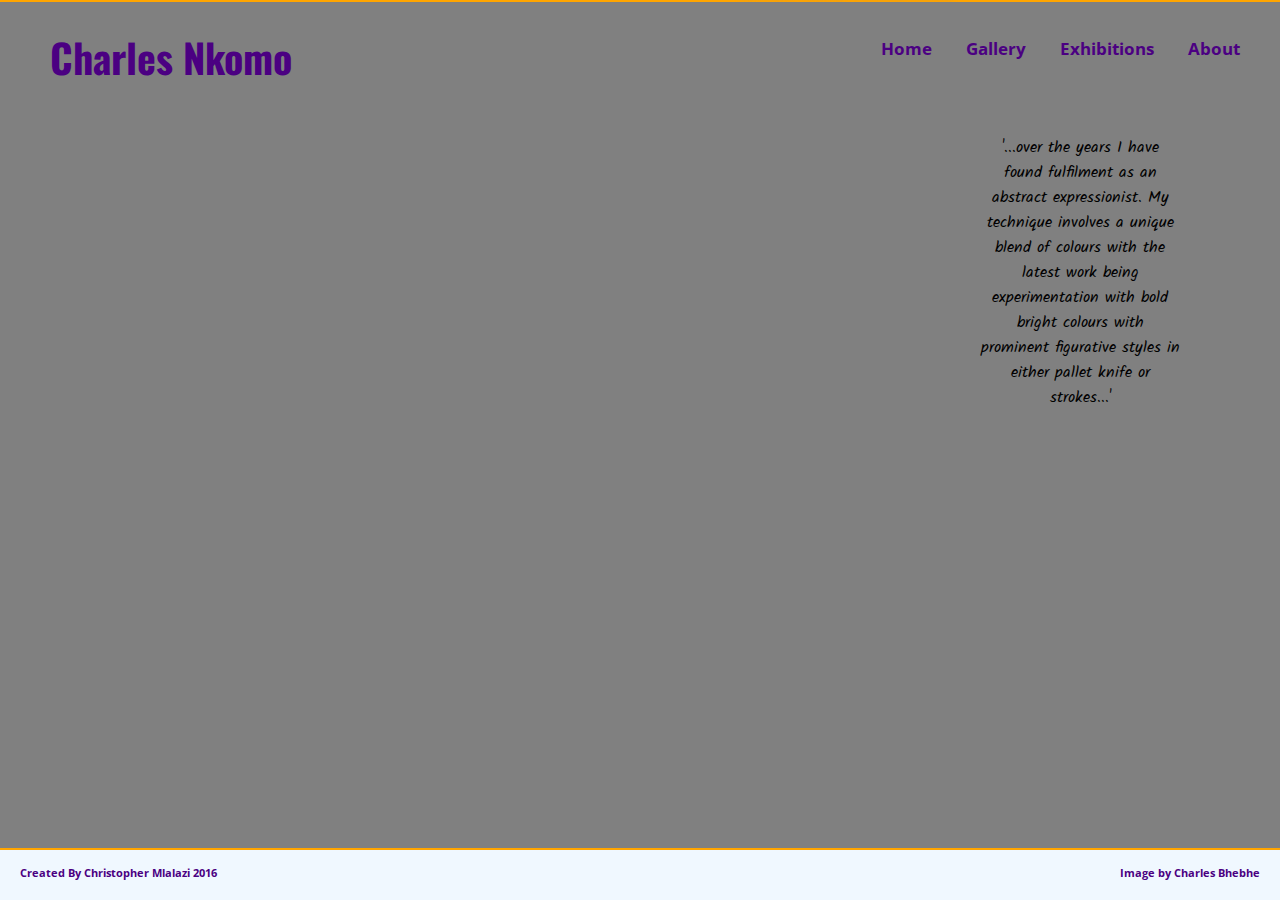
==== index.html @ 203fe362 "Css transitions" ====
<!DOCTYPE html> 
<html lang="en">
<head>
  <meta charset="utf-8">  
  <title>Charles Nkomo | Visual Artist</title>
  <link rel="stylesheet" href="http://cdnjs.cloudflare.com/ajax/libs/font-awesome/4.4.0/css/font-awesome.min.css">
  <link href='https://fonts.googleapis.com/css?family=Kalam&subset=latin,latin-ext' rel='stylesheet' type='text/css'>
  <link href='https://fonts.googleapis.com/css?family=Oswald:400,700' rel='stylesheet' type='text/css'>
	<link href='https://fonts.googleapis.com/css?family=Changa+One|Open+Sans:400italic,700italic,400,700,800' rel='stylesheet' type='text/css'>
        <link rel="stylesheet" href="animate.min.css">
      <link rel="stylesheet" href="css/normalize.css">
	    <link rel="stylesheet" href="css/main.css" media="screen" type="text/css">
       <meta name="viewport" content="width=device-width, initial-scale=1.0">
</head>

<body>

  <div id="wrapper"> 
   
   <section class="container clearfix">


  <header> 
      <nav>
        <a href="#" class="hamburger">
            <div class="line"></div>
            <div class="line"></div>
            <div class="line"></div>
         </a>
         <ul class="clearfix menu">    
            <li><a href="index.html" class="selected button">Home</a></li>
            <li><a href="gallery.html" class="button">Gallery</a></li> 
            <li><a href="exhibitions.html" class="button">Exhibitions</a></li>
            <li><a href="about.html" class="button">About</a></li>
            
        </ul>   
     </nav>
 </header>

            <h2 id="brand">Charles Nkomo</h2>
              <p id="brand2">Charles Nkomo</p>

  <div class="clearfix quotation">
          
          <p class="quote animated fadeInRightBig">'...over the years I have found fulfilment as an abstract expressionist. My technique involves a unique blend of colours with the latest work being experimentation with bold bright colours with prominent figurative styles in either pallet knife or strokes...'</p>
  </div>

  </section>
 
</div> 

<div>
 <footer class="futer">      
           <p class="left">Created By <a href="https://www.facebook.com/cmlalazi">Christopher Mlalazi</a> 2016</p>
           <p class="right">Image by <a href="https://www.facebook.com/charles.bhebe?fref=ts">Charles Bhebhe</a></p>
</footer>

</div>

          <script src="http://code.jquery.com/jquery-1.11.0.min.js" type="text/javascript" charset="utf-8"></script>
          <script src="js/apps.js" type="text/javascript" charset="utf-8"></script>
          <script src="js/main.js"></script>
 

</body>

</html>
---- css/main.css ----
/*****************
BODY
*****************/
*, *:before, *:after {
  margin: 0;
  padding: 0;
  box-sizing: border-box;
}

body {
    margin: 0 auto;
    padding: 0;
    font-family: "Open Sans", sans-serif; 
    background-color: gray;;
    width: 100%;
    max-width: 1400px;
    height: auto;    
}

.clearfix::after {
    content: "";
    display: table;
    clear: both;
} 


/*************************
ANIMATE.CSS
 
 *************************/


.quote{
  -webkit-animation-duration: 1s;
  -webkit-animation-delay: 1s;
  -webkit-animation-iteration-count: 1;
}

.quote {
  -moz-animation-duration: 1s;
  -moz-animation-delay: 1s;
  -moz-animation-iteration-count: 1;
}

.interactive{
  -webkit-animation-duration: 1s;
  -webkit-animation-delay: 1s;
  -webkit-animation-iteration-count: 1;
  
}

.interactive {
  -moz-animation-duration: 1s;
  -moz-animation-delay: 1s;
  -moz-animation-iteration-count: 1;

}

.capital{
  -webkit-animation-duration: 2s;
  -webkit-animation-delay: 1s;
  -webkit-animation-iteration-count: 1;
  
}

.capital {
  -moz-animation-duration: 2s;
  -moz-animation-delay: 1s;
  -moz-animation-iteration-count: 1;

}


/*************************
 HOME-NAVIGATOION
 
 *************************/

.menu {
  float: right;
  margin-right: 40px;
  font-weight: bold;
  margin-top: 80px;
  padding: 0;


} 

.nav{
 border: 0 auto;

}



}

.menu li {
  margin-top: 25px;
   display: block;
   padding:0;

  
}

.menu  a {
  text-decoration: none;
  margin-top: 30;
 
}

  a {
     color: white;
} 


  menu a:hover {
    color: brown;
  }

  a:hover {
     color: orange;
}

/****************************
Hamburger Menu
******************************/

.ham {
  margin-top: 2px;
}

.clearfix:after {
  content: "";
  display: table;
  clear: both;
}

html, body {
  height: 100%;
}



ul {
  list-style: none;
  max-width: 800px;
  margin: 0 auto;
 
}

nav {
 
  background-color: #f5f5f5;
}

ul a {
  display: block;
  padding: 10px;
  padding-right: 0 !important; /* important overrides media queries */
  font-size: 1em;
  font-weight: bold;
  text-align: center;
/*  color: #aaa;*/
  cursor: pointer;
  text-decoration: none;
}


nav li:last-child {
  border-right: none;
}




/****************************
End ofHamburger Menu
******************************/

 
/********************
Home
**********************/

.quotation {
    font-family: 'kalam', sans-serif; /*Exceprt*/
    color: #000;
  }


#wrapper {
    width: 100%;
    margin: 0 auto;
    padding: 0; 

}

.container {  
    background-image: url("../img/NewCharlie2.jpg");
    background-repeat:  no-repeat;   
    height: calc(100vh - 50px);
    background-position: center;
    background-size: cover;
    margin: 0 auto;
    border-bottom: 2px solid orange;
    border-top: 2px solid orange;
    margin-top: 0;             
}

#brand{
    margin-top: 45px;
    font-weight: bold;
    color: #4b0082;
    font-size: 2em;
    font-family: 'Changa One', sans-serif; 
    font-weight: normal;
    text-shadow: 5px 8px 8px grey;
    float: right;
    position: relative;
    left: 100px;
    bottom: 88px;
  
}


/*************************
 HOME-FOOTER
**************************/

.futer a {
text-decoration: none;
color: #4b0082;
font-weight: bold;

}

.futer {
  background: #f0f8ff;
  height: 50px;
}

.futer p {
  padding-top: 15px;
  font-size: .7em;
  display: inline-block;
  font-weight: bold;
  color: #4b0082;

}

.left {
  float: left;
  margin-left: 20px;
}

.right {
  float: right;
  margin-right: 20px;
}

h2 {

  color: #000000;
}

.futer {
   flex: 1;
}





/*********************************
ABOUT PAGE - TO USE BOX SHADOW FILTER EFFECT ON MAIN IMAGE

**********************************/
#aboutsection {
      
   background-image: url("../img/aboutbackground.png");
   
     
}



.artgallery img {
  width: 50%;
  display: block;
  margin: auto;
  border-radius: 30px;
   margin-top: 50px;
}

.artgallery {
  height: 100%;
  margin-top: 81px;
  padding: 20px;
  margin-bottom: 0;
  overflow: hidden;

}

}
.span {
  background-color: black;
}

.span p {

 text-align: center;
  background-color: black;

}

/***********************
MULTI COLUMN
************************/


.bio:first-line {
  font-weight: bold; 
  font-size: 1em;
} 

.bio::first-letter {
  float:left;
  font-size: 1.5em;
  color: orange;
  padding:5px 10px;
  background: #384047;
  margin: 5px 10px 0 0;
  border-radius:5px;
  line-height: 1;
  
}




.bio {
  
  margin-top: 0;
  height: auto;
 
  margin: 10px;
  border-radius: 5%;

}

.bio p {

 /* -webkit-column-count: 2;*/
  margin-left: 50px;
  margin-right: 20px;
  font: 1em Tangerine;
 /* -webkit-column-rule: 1px dotted;
  -webkit-column-width: 250px;*/
}

.bio p {
 /* -moz-column-count: 2;*/
  margin-left: 50px;
  margin-right: 20px;
  font: 1em Tangerine;
 /* -moz-column-rule: 1px dotted;
  -moz-column-width: 250px;*/
}

/***************************************
GALLERY
****************************************/

.background {
  border-bottom: 20px solid #4b0082;
  height: auto;
  
  }

.clearfix::after {
    content: "";
    display: table;
    clear: both;
}

.background {
  background-color: #add8e6;
}


.galleryTitle{
  color: #4b0082;
  text-align: center;
  position: relative;
  bottom: 45px;
/*  margin-top: -10px;*/
  overflow: hidden;
}


.interactive {
  color: #4b0082;
  font-size: .8em;
  text-align: center;
  margin-top: -40px;
  margin-bottom: 10px;
  font-weight: bold;

}

.inter{
  color: black;
  font-size: .8em;
  text-align: center;
  margin-bottom: -30px;
}


.field{
  position: fixed;
  top: 0;
  z-index: 1;
  width:100%;
/*  height: px;*/
}

.nav3 {
  background-color: #f0f8ff;
  height: 80px;
  
}



.nature {
  margin-left: 40px;
  color: #696969;
  font-family: 'kalam', sans-serif; 
}

.gallery {
  max-width: 100%;
  margin-top: 140px;
}


img:hover {
transform:skewY(1.5deg);

}

.lightbox  {
  list-style: none;
  max-width: 980px;
  padding: 10px;
  margin: 10px auto;

  
}

 .lightbox img {
    transition: transform .5s;
    width: 70%;
    height: 70%;
    border: 3px solid white;
    transition-property: box-shadow;
    transition-duration:  .4s;
    margin-bottom: 20px;
    margin: 20px;

    

 }

 .lightbox li {
    margin-top: 50px;
   /* width: 70%;
    height: 70%;*/
      border-radius: 10px;
    background-color: rgba(0,0,0,0.1);     
}
  

img:hover {
  
  box-shadow: 0 0 15px rgba(0,0, 0, .7);
 

}



/**********************************
SOCIAL MEDIA ICONS
***********************************/

.social {
  padding: 0;
}

a.social {
    display: inline-block;
    text-indent: -9999px;
    width: 20px;
    height: 20px;
    background-repeat: no-repeat;
    opacity: .8;
    transition: all .5s;
    text-decoration: none;
    padding: 11px;

  }

ul {
  list-style: none;

}

.social li {
  display: inline-block;
  position: relative;
  bottom: 35px;
  padding: 10px;

}


.social li:hover {
  transform: rotate(-40deg);

}

a.twitter {
  background-image: url(../imgs/twitter.svg);
}
a.linkedin {
  background-image: url(../imgs/linkedin.svg);
}
a.github {
  background-image: url(../imgs/github.svg);
}
a.social:hover {
  opacity: .5;
}





/********************
FOOTER
********************/





/***********************
Overlay
************************/

#overlay {
    position: fixed;
    top: 0;
    left: 0;
    margin: auto;
    width: 100%;
    height: 100vh;
    text-align: center;
    background: rgba(0,0,0,0.80);
    display: none;
    z-index: 2;
  
}


#overlay img {
  max-height: 50vh;
  max-width: 80%;
  border: 2px solid  white;
  margin-top: 20%;
}

#overlay p {
color: white;
width: 300px;
margin: 0 auto;
padding-top: 5px;

}


#overlay #btnClose{
  position: absolute;
  top: 4%;
  right: 15%;
  font-size: 1em;
   background-color: rgba(0,0,0,0.0);
  color: white;
  border: none;
  font-weight: bold;
}

#overlay #btnPrev {

  position: absolute;
   float: left;
   top: 25%;
  left: 3%;
  font-size: 1.5em;
  background-color: rgba(0,0,0,0.0);
  color: white;
  border: none;
  font-weight: bold;

}

#overlay #btnNext {

  position: absolute;
   float: right;
   top: 25%;
  right: 3%;
  font-size: 1.5em;
  background-color: rgba(0,0,0,0.0);
  color: white;
  border: none;
  font-weight: bold;

}



/***************************
Add Overlay buttons Hover
****************************/

#overlay #btnClose:hover{
  color: white;
}

#overlay #btnNext:hover{
  color: white;
}

#overlay #btnPrev:hover{
  color: white;
}

/****************************
Remove Overlay Buttons Outline
*****************************/

#overlay #btnNext:focus {
  outline:none;
}

#overlay #btnPrev:focus {
  outline:none;
}

#overlay #btnClose:focus {
  outline:none;
}


/*******************

MEDIA QUIRIES
******************/

@media screen and (max-width: 400px) {

  .futer .right {
    display: none;  
  }
 #brand {
  font-size: 1.5em;
 } 
 
}

@media only screen and (max-width: 600px){
  .quotation {
    display: none;
  }


}

@media screen and (min-width: 601px) {



  .quotation {
    font-size: .7em;
    float: right;
    width: 200px;
    margin-right: 20px;
    text-align: center;
    position: relative;
    bottom: 40px;
    clear: both;
   
  }


/*********************
Gallery
**********************/

.lightbox li {
    display: inline-block;
 
    margin-top: 20px;
    margin-bottom: 20px;
    margin-left: 6%;
    width: 40%;
    height: 50%;
    background-color: rgba(0,0,0,0.06);
     border-radius: 10px;
    
}

.lightbox img {
   width: 85%;
   height: 200px;

}


.nature {
  margin-top: 10px;
  margin-left: 40px;
  color: #696969;
  font-family: 'kalam', sans-serif; 
}

.inter {
  margin-bottom: 5px;
}



}






@media only screen and (max-width: 764px) {

 
  .hamburger {
    padding: 15px;
    display: block;
  }
   
  #brand2 {
    display: none;
    font-family: 'Oswald', sans-serif;


  }


  .line {
    border-bottom: 4px solid #4b0082;
    width: 35px;
    margin-bottom: 6px;
  }
  
  .line:last-child {
    margin-bottom: 0;
  }

  nav li {
    width: 100%;
  }
  
  .menu {
    height: 0;
    overflow: hidden;
    transition: height 0.3s linear;
  }

  .navigator {
    position: relative;
    bottom: 120px;
  }
 
  .slide-down {
    height: 185px;
    background-color: rgba(0,0,0,0.4);
  }

}



@media screen and (min-width: 765px) {
   


  #brand2 {
    float: left;
    padding: 0;
    margin-top: -50px;
    margin-left: 50px;
    font-size: 2.5em;
    font-weight: bold;
    color: #4b0082;
    font-family: 'Oswald';
    text-shadow: 5px 8px 8px grey;

  }

   .quotation {
    float: right;
    margin-top: 50px;
    margin-right: 30px;
    width: 200px;
    text-align: center;
    font-size: 1em;

    
  }
 
 .menu {
   position: relative;
   bottom: 40px;
 }

 .menu li{
   display: inline-block;
   margin-right: 10px;
   padding-right: 10px;
   padding-top: 0;
   transition: transform .5s;
   font-size: .8em;
   position: relative;
   bottom: 15px;
   left: 20px;
    
 }

 .menu li:hover {
    transform: scale(1.2);

 }

 .menu a {
  color: #4b0082;
  font-size: 1.3em
 }

 /*******************
 
 Gallery

 ********************/

.navigator li {

  font-size: .8em;
  margin-right: 15px;
  padding-right: 2px;
  
}

.galleryTitle{
  float: left;
  margin-left: 50px;
  margin-top: 55px;
  color: #4b0082;
  font-size: 2.5em;

}

.nav2 {
  height: 80px;
  background-color: white;
}

.field {
  background-color: red;
  height: 80px;
}

.lightbox li {
    display: inline-block;
    margin-top: 20px;
    margin-bottom: 20px;
    margin-left: 37px;
    width: 28%;
    height: 50%;
    background-color: rgba(0,0,0,0.1);     
}

.lightbox li:nth-child(3) {

  padding-top: 1.2%;

}

/***************************

About
****************************/

.about {
  z-index: 0;
}

.artgallery {
  float: left;
  width: 50%;



}

.artgallery img {
   
   width: 100%;
   margin-top: 150px;


}

.artgallery a {
  text-decoration: none;
}

.artgallery p {
  text-align: center;
   margin-top: 20px;
}

.artgallery p:hover {
  color: orange;
}



.para {
  margin-top: 100px;
 
}



.bio {
  float: right;
  width: 45%;
  margin-top: 80px;
 

}


.two{
  margin-bottom: 50px;

}


}

@media screen and (min-width: 867px) {
  #brand2 {
   
    margin-top: 25px;

  }

    .quotation {
    float: right;
    margin-top: 50px;
    margin-right: 100px;
    width: 200px;
    text-align: center;
    font-size: 1em;
}
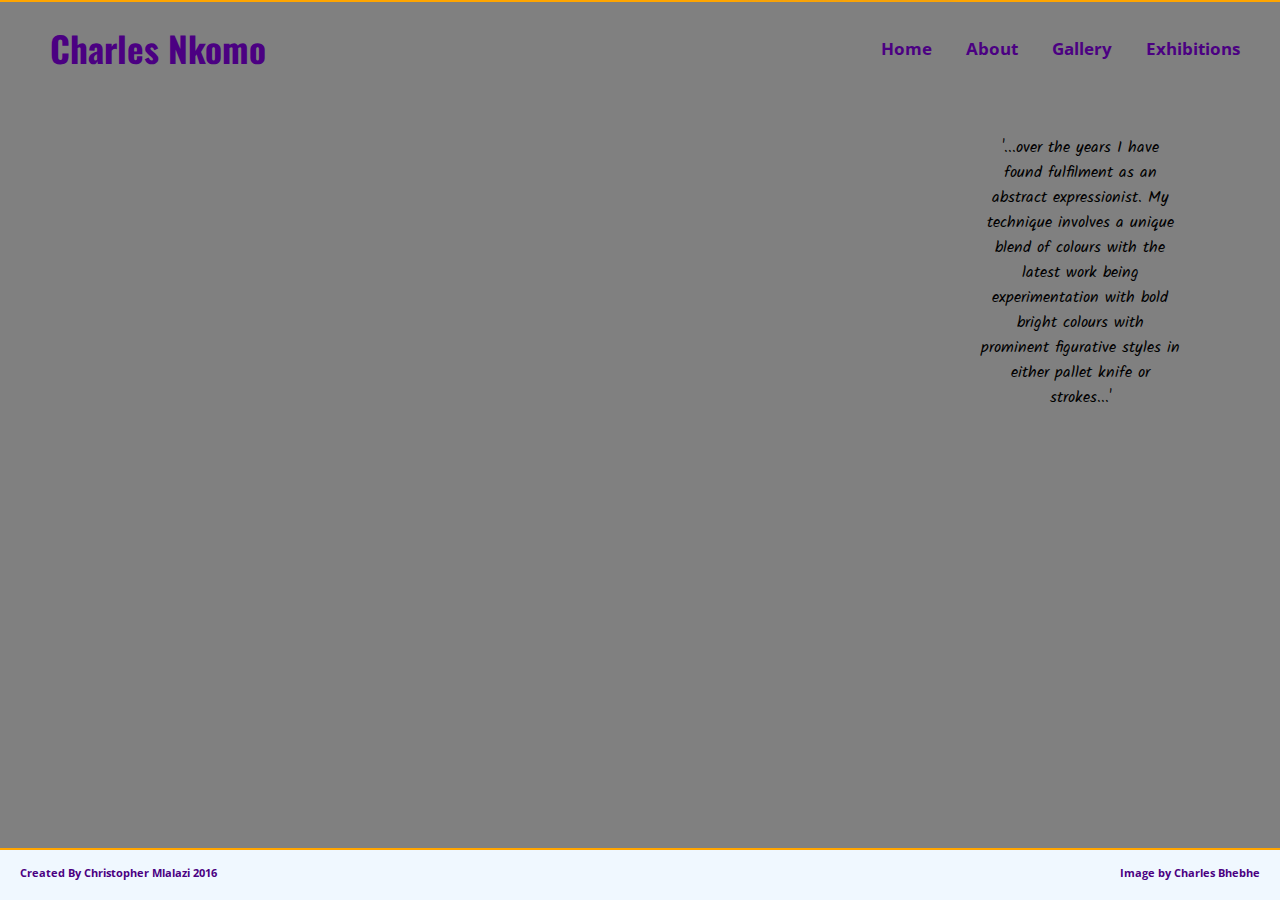
==== commit 436d309e: "Exhibitions page" ====
--- a/index.html
+++ b/index.html
@@ -30,9 +30,10 @@
          </a>
          <ul class="clearfix menu">    
             <li><a href="index.html" class="selected button">Home</a></li>
+            <li><a href="about.html" class="button">About</a></li>
             <li><a href="gallery.html" class="button">Gallery</a></li> 
             <li><a href="exhibitions.html" class="button">Exhibitions</a></li>
-            <li><a href="about.html" class="button">About</a></li>
+            
             
         </ul>   
      </nav>
--- a/css/main.css
+++ b/css/main.css
@@ -224,6 +224,20 @@
 }
 
 
+ #brand2 {
+    float: left;
+    padding: 0;
+    margin-top: -60px;
+    margin-left: 50px;
+    font-size: 2.2em;
+    font-weight: bold;
+    color: #4b0082;
+    font-family: 'Oswald';
+    text-shadow: 5px 8px 8px grey;
+
+  }
+
+
 /*************************
  HOME-FOOTER
 **************************/
@@ -276,21 +290,25 @@
 ABOUT PAGE - TO USE BOX SHADOW FILTER EFFECT ON MAIN IMAGE
 
 **********************************/
-#aboutsection {
-      
-   background-image: url("../img/aboutbackground.png");
-   
-     
-}
-
-
+#aboutsection {      
+  background-image: url("../img/aboutbackground.png");    
+}
+
+.happy {
+  color: brown;
+  width: 50%;
+  text-align: center;
+  margin: auto;
+  font-size: 1em;
+  font-family: 'kalam', sans-serif; 
+}
 
 .artgallery img {
-  width: 50%;
+  width: 100%;
   display: block;
   margin: auto;
   border-radius: 30px;
-   margin-top: 50px;
+  margin-top: 20px;
 }
 
 .artgallery {
@@ -302,17 +320,39 @@
 
 }
 
-}
-.span {
-  background-color: black;
-}
-
-.span p {
-
- text-align: center;
-  background-color: black;
-
-}
+.galleryname a {
+  color: #000;
+  text-decoration: none;
+  font-weight: bold;
+}
+
+.galleryname a:hover {
+  color: brown;
+}
+
+.galleryname {
+  text-align: center;
+  margin-top: 10px;
+  color: black;
+}
+
+.bio {
+  border: 1px solid white;
+  margin: 0 auto;
+  padding-bottom: 20px;
+}
+
+.para {
+  padding: 20px;
+}
+
+.bio .contacts {
+  font-weight: bold;
+  margin-top: 10px;
+  margin-bottom: 10px;
+  font-size: 1.2em;
+}
+
 
 /***********************
 MULTI COLUMN
@@ -549,12 +589,16 @@
 
 
 /********************
-FOOTER
+EXHIBITIONS
 ********************/
-
-
-
-
+.img2 {
+  width: 80%;
+   height: 10%;
+}
+
+.bio2 {
+  font-size: .9em;
+}
 
 /***********************
 Overlay
@@ -726,8 +770,8 @@
 .lightbox img {
    width: 85%;
    height: 200px;
-
-}
+}
+
 
 
 .nature {
@@ -747,9 +791,6 @@
 
 
 
-
-
-
 @media only screen and (max-width: 764px) {
 
  
@@ -765,6 +806,10 @@
 
   }
 
+  .quotation {
+    display: none;
+  }
+
 
   .line {
     border-bottom: 4px solid #4b0082;
@@ -801,22 +846,9 @@
 
 
 @media screen and (min-width: 765px) {
+
+
    
-
-
-  #brand2 {
-    float: left;
-    padding: 0;
-    margin-top: -50px;
-    margin-left: 50px;
-    font-size: 2.5em;
-    font-weight: bold;
-    color: #4b0082;
-    font-family: 'Oswald';
-    text-shadow: 5px 8px 8px grey;
-
-  }
-
    .quotation {
     float: right;
     margin-top: 50px;
@@ -873,9 +905,9 @@
 .galleryTitle{
   float: left;
   margin-left: 50px;
-  margin-top: 55px;
+  margin-top: 65px;
   color: #4b0082;
-  font-size: 2.5em;
+  font-size: 2em;
 
 }
 
@@ -905,6 +937,11 @@
 
 }
 
+
+
+
+
+
 /***************************
 
 About
@@ -917,64 +954,62 @@
 .artgallery {
   float: left;
   width: 50%;
-
-
-
-}
+}
+
+.happy {
+  margin-top: 50px;
+}
+
 
 .artgallery img {
    
    width: 100%;
-   margin-top: 150px;
-
-
-}
-
-.artgallery a {
-  text-decoration: none;
-}
-
-.artgallery p {
-  text-align: center;
-   margin-top: 20px;
-}
-
-.artgallery p:hover {
-  color: orange;
-}
-
-
-
-.para {
-  margin-top: 100px;
- 
-}
-
+   margin-top: 50px;
+
+
+}
 
 
 .bio {
   float: right;
   width: 45%;
-  margin-top: 80px;
- 
-
-}
-
-
-.two{
-  margin-bottom: 50px;
-
-}
-
-
-}
+  margin-top: 150px;
+  margin-right: 20px;
+
+}
+
+/***************************
+
+EXHIBITIONS
+****************************/
+
+
+.red{  
+  /*  background-image: url("../img/NewCharlie2.jpg");
+    background-repeat:  no-repeat;   
+    height: 40%;
+    background-size: cover; */
+    float: right;
+    width: 40%; 
+    background-color: red;            
+}
+
+.green{
+
+ width: 40%;
+ float: left;
+ background-color: green;  
+
+}
+
+
+}
+
+
 
 @media screen and (min-width: 867px) {
-  #brand2 {
-   
-    margin-top: 25px;
-
-  }
+ 
+
 
     .quotation {
     float: right;
@@ -985,23 +1020,85 @@
     font-size: 1em;
 }
 
-
-
-
-
-
-
-
-
-
-
-
-
-
-
-
-
-
-
-
-
+.red{  
+  /*  background-image: url("../img/NewCharlie2.jpg");
+    background-repeat:  no-repeat;   
+    height: 40%;
+    background-size: cover; */
+    float: right;
+    width: 40%; 
+    background-color: red;            
+}
+
+.green{
+
+ width: 40%;
+ float: left;
+ background-color: green;  
+
+}
+
+
+
+}
+
+
+
+
+@media screen and (min-width: 902px) {
+
+
+  #brand2 {
+   margin-top: 20px;
+  }
+.red{  
+  /*  background-image: url("../img/NewCharlie2.jpg");
+    background-repeat:  no-repeat;   
+    height: 40%;
+    background-size: cover; */
+    float: right;
+    width: 40%; 
+    background-color: red;            
+}
+
+.green{
+
+ width: 40%;
+ float: left;
+ background-color: green;  
+
+}
+
+}
+
+
+@media screen and (min-width: 1178px) {
+
+.red{  
+  /*  background-image: url("../img/NewCharlie2.jpg");
+    background-repeat:  no-repeat;   
+    height: 40%;
+    background-size: cover; */
+    float: right;
+    width: 40%; 
+    background-color: red;            
+}
+
+.green{
+
+ width: 40%;
+ float: left;
+ background-color: green;  
+
+}
+
+}
+
+
+
+
+
+
+
+
+
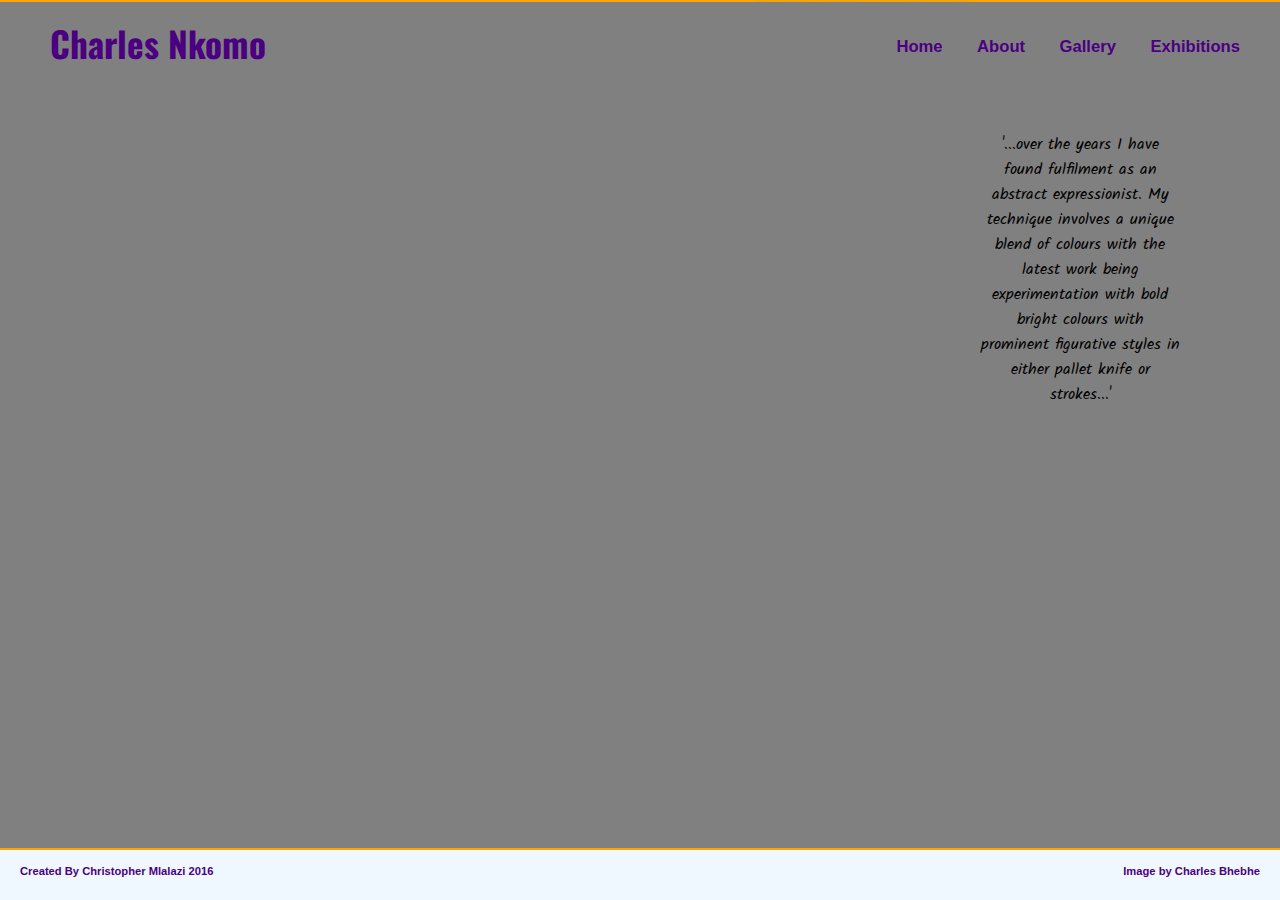
==== commit 5ae6e274: "Html and CSS Validating" ====
--- a/index.html
+++ b/index.html
@@ -7,7 +7,7 @@
   <link rel="stylesheet" href="http://cdnjs.cloudflare.com/ajax/libs/font-awesome/4.4.0/css/font-awesome.min.css">
   <link href='https://fonts.googleapis.com/css?family=Kalam&subset=latin,latin-ext' rel='stylesheet' type='text/css'>
   <link href='https://fonts.googleapis.com/css?family=Oswald:400,700' rel='stylesheet' type='text/css'>
-	<link href='https://fonts.googleapis.com/css?family=Changa+One|Open+Sans:400italic,700italic,400,700,800' rel='stylesheet' type='text/css'>
+	<link href='https://fonts.googleapis.com/css?family=Changa+One:400,400italic' rel='stylesheet' type='text/css'>
         <link rel="stylesheet" href="animate.min.css">
       <link rel="stylesheet" href="css/normalize.css">
 	    <link rel="stylesheet" href="css/main.css" media="screen" type="text/css">
@@ -18,7 +18,7 @@
 
   <div id="wrapper"> 
    
-   <section class="container clearfix">
+   <div class="container clearfix">
 
 
   <header> 
@@ -47,7 +47,7 @@
           <p class="quote animated fadeInRightBig">'...over the years I have found fulfilment as an abstract expressionist. My technique involves a unique blend of colours with the latest work being experimentation with bold bright colours with prominent figurative styles in either pallet knife or strokes...'</p>
   </div>
 
-  </section>
+  </div>
  
 </div> 
 
--- a/css/main.css
+++ b/css/main.css
@@ -86,26 +86,24 @@
 
 } 
 
+
 .nav{
- border: 0 auto;
-
-}
-
-
-
-}
+ margin: 0 auto;
+ background-color: red;
+
+}
+
 
 .menu li {
-  margin-top: 25px;
+  margin-top: 0;
    display: block;
    padding:0;
-
   
 }
 
 .menu  a {
   text-decoration: none;
-  margin-top: 30;
+ 
  
 }
 
@@ -114,21 +112,14 @@
 } 
 
 
-  menu a:hover {
+  .menu a:hover {
     color: brown;
   }
-
-  a:hover {
-     color: orange;
-}
+  
 
 /****************************
 Hamburger Menu
 ******************************/
-
-.ham {
-  margin-top: 2px;
-}
 
 .clearfix:after {
   content: "";
@@ -152,6 +143,7 @@
 nav {
  
   background-color: #f5f5f5;
+  margin-left: -10px;
 }
 
 ul a {
@@ -161,7 +153,6 @@
   font-size: 1em;
   font-weight: bold;
   text-align: center;
-/*  color: #aaa;*/
   cursor: pointer;
   text-decoration: none;
 }
@@ -227,7 +218,7 @@
  #brand2 {
     float: left;
     padding: 0;
-    margin-top: -60px;
+    margin-top: -65px;
     margin-left: 50px;
     font-size: 2.2em;
     font-weight: bold;
@@ -291,14 +282,15 @@
 
 **********************************/
 #aboutsection {      
-  background-image: url("../img/aboutbackground.png");    
+  background-image: url("../img/aboutbackground.png");
+
 }
 
 .happy {
   color: brown;
   width: 50%;
   text-align: center;
-  margin: auto;
+  margin: -10px auto;
   font-size: 1em;
   font-family: 'kalam', sans-serif; 
 }
@@ -313,8 +305,8 @@
 
 .artgallery {
   height: 100%;
-  margin-top: 81px;
-  padding: 20px;
+  margin-top: 70px;
+  padding: 5px;
   margin-bottom: 0;
   overflow: hidden;
 
@@ -336,28 +328,20 @@
   color: black;
 }
 
-.bio {
-  border: 1px solid white;
-  margin: 0 auto;
-  padding-bottom: 20px;
-}
-
-.para {
-  padding: 20px;
-}
-
-.bio .contacts {
+
+
+.bio p {
+  padding: 10px;
+
+}
+
+
+.contact {
   font-weight: bold;
-  margin-top: 10px;
-  margin-bottom: 10px;
-  font-size: 1.2em;
-}
-
-
-/***********************
-MULTI COLUMN
-************************/
-
+  margin-left: 5px;
+ position: relative;
+ bottom: 10px;
+}
 
 .bio:first-line {
   font-weight: bold; 
@@ -366,9 +350,9 @@
 
 .bio::first-letter {
   float:left;
-  font-size: 1.5em;
+  font-size: 1.1em;
   color: orange;
-  padding:5px 10px;
+  padding: 5px 8px;
   background: #384047;
   margin: 5px 10px 0 0;
   border-radius:5px;
@@ -376,38 +360,230 @@
   
 }
 
-
-
-
-.bio {
-  
-  margin-top: 0;
+.bio { 
   height: auto;
- 
   margin: 10px;
   border-radius: 5%;
+  border: 1px solid white;
+  padding-bottom: 20px;
+  font-size: 1em;
 
 }
 
 .bio p {
-
- /* -webkit-column-count: 2;*/
   margin-left: 50px;
   margin-right: 20px;
   font: 1em Tangerine;
- /* -webkit-column-rule: 1px dotted;
-  -webkit-column-width: 250px;*/
 }
 
 .bio p {
- /* -moz-column-count: 2;*/
   margin-left: 50px;
   margin-right: 20px;
   font: 1em Tangerine;
- /* -moz-column-rule: 1px dotted;
-  -moz-column-width: 250px;*/
-}
-
+
+}
+
+
+
+/**********************************
+SOCIAL MEDIA ICONS
+***********************************/
+
+/*** div ***/
+.social {
+  padding: 10px;
+  text-align: center;
+  clear: both;
+} 
+
+
+.social li {
+  display: inline-block;
+  padding: 10px;
+  border-radius: 100%;
+  margin-left: 20px;
+
+
+}
+
+
+a.social {
+    display: inline-block;
+    text-indent: -9999px;
+    width: 30px;
+    height: 30px;
+    background-repeat: no-repeat;
+    opacity: .8;
+    transition: all .5s;
+    text-decoration: none;
+    padding: 11px;
+    
+  }
+
+.social li:hover {
+  transform: rotate(-20deg);
+
+}
+
+.social button {
+
+
+}
+
+
+
+/* Wrapper */
+.icon-button {
+  background-color: grey;
+  border-radius: 2.6rem;
+  cursor: pointer;
+  display: inline-block;
+  font-size: 1.3rem;
+  height: 2.6rem;
+  line-height: 2.6rem;
+  margin: 0 5px;
+  position: relative;
+  text-align: center;
+  -webkit-user-select: none;
+     -moz-user-select: none;
+      -ms-user-select: none;
+          user-select: none;
+  width: 2.6rem;
+}
+
+/* Circle */
+.icon-button span {
+  border-radius: 0;
+  display: block;
+  height: 0;
+  left: 50%;
+  margin: 0;
+  position: absolute;
+  top: 50%;
+  -webkit-transition: all 0.3s;
+     -moz-transition: all 0.3s;
+       -o-transition: all 0.3s;
+          transition: all 0.3s;
+  width: 0;
+}
+.icon-button:hover span {
+  width: 2.6rem;
+  height: 2.6rem;
+  border-radius: 2.6rem;
+  margin: -1.3rem;
+}
+
+/* Icons */
+.icon-button i {
+  background: none;
+  color: black;
+  height: 2.6rem;
+  left: 0;
+  line-height: 2.6rem;
+  position: absolute;
+  top: 0;
+  -webkit-transition: all 0.3s;
+     -moz-transition: all 0.3s;
+       -o-transition: all 0.3s;
+          transition: all 0.3s;
+  width: 2.6rem;
+  z-index: 10;
+}
+
+
+
+
+
+.twitter span {
+  background-color: #4099ff;
+}
+.facebook span {
+  background-color: #3B5998;
+}
+.google-plus span {
+  background-color: #db5a3c;
+}
+.tumblr span {
+  background-color: #34526f;
+}
+.instagram span {
+  background-color: #517fa4;
+}
+.youtube span {
+  background-color: #bb0000;
+}
+.pinterest span {
+  background-color: #cb2027;
+}
+
+
+
+.icon-button .icon-twitter {
+  color: #4099ff;
+}
+.icon-button .icon-facebook {
+  color: #3B5998;
+}
+.icon-button .fa-tumblr {
+  color: #34526f;
+}
+.icon-button .icon-google-plus {
+  color: #db5a3c;
+}
+.icon-button .fa-instagram {
+  color: #517fa4;
+}
+.icon-button .fa-youtube {
+  color: #bb0000;
+}
+.icon-button .fa-pinterest {
+  color: #cb2027;
+}
+
+
+
+
+.icon-button:hover .icon-twitter,
+.icon-button:hover .icon-facebook,
+.icon-button:hover .icon-google-plus,
+.icon-button:hover .fa-tumblr,
+.icon-button:hover .fa-instagram,
+.icon-button:hover .fa-youtube,
+.icon-button:hover .fa-pinterest {
+  color: white;
+}
+
+@media all and (max-width: 680px) {
+  .icon-button {
+    border-radius: 1.6rem;
+    font-size: 0.8rem;
+    height: 1.6rem;
+    line-height: 1.6rem;
+    width: 1.6rem;
+  }
+
+  .icon-button:hover span {
+    width: 1.6rem;
+    height: 1.6rem;
+    border-radius: 1.6rem;
+    margin: -0.8rem;
+  }
+
+  /* Icons */
+  .icon-button i {
+    height: 1.6rem;
+    line-height: 1.6rem;
+    width: 1.6rem;
+  }
+  body {
+
+    padding: 10px;
+  }
+  .pinterest {
+   display: none; 
+  }
+
+}
 /***************************************
 GALLERY
 ****************************************/
@@ -427,17 +603,6 @@
 .background {
   background-color: #add8e6;
 }
-
-
-.galleryTitle{
-  color: #4b0082;
-  text-align: center;
-  position: relative;
-  bottom: 45px;
-/*  margin-top: -10px;*/
-  overflow: hidden;
-}
-
 
 .interactive {
   color: #4b0082;
@@ -462,16 +627,7 @@
   top: 0;
   z-index: 1;
   width:100%;
-/*  height: px;*/
-}
-
-.nav3 {
-  background-color: #f0f8ff;
-  height: 80px;
-  
-}
-
-
+}
 
 .nature {
   margin-left: 40px;
@@ -515,9 +671,7 @@
 
  .lightbox li {
     margin-top: 50px;
-   /* width: 70%;
-    height: 70%;*/
-      border-radius: 10px;
+    border-radius: 10px;
     background-color: rgba(0,0,0,0.1);     
 }
   
@@ -527,61 +681,6 @@
   box-shadow: 0 0 15px rgba(0,0, 0, .7);
  
 
-}
-
-
-
-/**********************************
-SOCIAL MEDIA ICONS
-***********************************/
-
-.social {
-  padding: 0;
-}
-
-a.social {
-    display: inline-block;
-    text-indent: -9999px;
-    width: 20px;
-    height: 20px;
-    background-repeat: no-repeat;
-    opacity: .8;
-    transition: all .5s;
-    text-decoration: none;
-    padding: 11px;
-
-  }
-
-ul {
-  list-style: none;
-
-}
-
-.social li {
-  display: inline-block;
-  position: relative;
-  bottom: 35px;
-  padding: 10px;
-
-}
-
-
-.social li:hover {
-  transform: rotate(-40deg);
-
-}
-
-a.twitter {
-  background-image: url(../imgs/twitter.svg);
-}
-a.linkedin {
-  background-image: url(../imgs/linkedin.svg);
-}
-a.github {
-  background-image: url(../imgs/github.svg);
-}
-a.social:hover {
-  opacity: .5;
 }
 
 
@@ -591,15 +690,42 @@
 /********************
 EXHIBITIONS
 ********************/
-.img2 {
-  width: 80%;
-   height: 10%;
+.artgallery img {
+  width: 90%;
 }
 
 .bio2 {
+  height: auto;
+  margin: 10px;
+  border-radius: 5%;
+  border: 1px solid white;
+  font-size: 1em;
+
+}
+
+.list1 {
+  color: #000;
   font-size: .9em;
-}
-
+  margin-bottom: 10px;
+  padding: 10px;
+}
+
+.fav {
+  color: brown;
+  font-size: .9em;
+  text-align: center;
+  font-family: 'Kalam', sans-serif;
+}
+
+.exhibitions {
+  margin-left: 14px;
+ 
+}
+
+.group {
+  padding-top: 15px;
+  margin-left:  14px;
+}
 /***********************
 Overlay
 ************************/
@@ -627,10 +753,10 @@
 }
 
 #overlay p {
-color: white;
-width: 300px;
-margin: 0 auto;
-padding-top: 5px;
+  color: white;
+  width: 300px;
+  margin: 0 auto;
+  padding-top: 5px;
 
 }
 
@@ -649,8 +775,8 @@
 #overlay #btnPrev {
 
   position: absolute;
-   float: left;
-   top: 25%;
+  float: left;
+  top: 25%;
   left: 3%;
   font-size: 1.5em;
   background-color: rgba(0,0,0,0.0);
@@ -663,8 +789,8 @@
 #overlay #btnNext {
 
   position: absolute;
-   float: right;
-   top: 25%;
+  float: right;
+  top: 25%;
   right: 3%;
   font-size: 1.5em;
   background-color: rgba(0,0,0,0.0);
@@ -796,7 +922,9 @@
  
   .hamburger {
     padding: 15px;
-    display: block;
+    display: inline-block;
+    border-radius: 20%;
+    max-width: 100px;
   }
    
   #brand2 {
@@ -831,11 +959,6 @@
     transition: height 0.3s linear;
   }
 
-  .navigator {
-    position: relative;
-    bottom: 120px;
-  }
- 
   .slide-down {
     height: 185px;
     background-color: rgba(0,0,0,0.4);
@@ -880,7 +1003,12 @@
 
  .menu li:hover {
     transform: scale(1.2);
-
+  
+
+ }
+
+ .menu li:visited {
+  color: black;
  }
 
  .menu a {
@@ -888,19 +1016,14 @@
   font-size: 1.3em
  }
 
+ 
+
  /*******************
  
  Gallery
 
  ********************/
 
-.navigator li {
-
-  font-size: .8em;
-  margin-right: 15px;
-  padding-right: 2px;
-  
-}
 
 .galleryTitle{
   float: left;
@@ -937,9 +1060,16 @@
 
 }
 
-
-
-
+/***************************
+
+OVERLAY
+****************************/
+#overlay img {
+  max-height: 50vh;
+  max-width: 80%;
+  border: 2px solid  white;
+  margin-top: 10%;
+}
 
 
 /***************************
@@ -947,13 +1077,11 @@
 About
 ****************************/
 
-.about {
-  z-index: 0;
-}
 
 .artgallery {
   float: left;
   width: 50%;
+  margin-left: 20px;
 }
 
 .happy {
@@ -978,30 +1106,30 @@
 
 }
 
-/***************************
-
-EXHIBITIONS
-****************************/
-
-
-.red{  
-  /*  background-image: url("../img/NewCharlie2.jpg");
-    background-repeat:  no-repeat;   
-    height: 40%;
-    background-size: cover; */
-    float: right;
-    width: 40%; 
-    background-color: red;            
-}
-
-.green{
-
- width: 40%;
- float: left;
- background-color: green;  
-
-}
-
+.social {
+  padding: 10px;
+  text-align: center;
+  clear: both;
+ 
+}
+ 
+ /**************
+
+  EXHIBITION
+ ****************/
+
+ .artgallery {
+   float: left;
+   width: 40%;
+   margin-top: 100px
+ }
+
+ .bio2 {
+  float: right;
+  width: 50%;
+  margin-top: 120px;
+  margin-right: 20px;
+ }
 
 }
 
@@ -1012,35 +1140,14 @@
 
 
     .quotation {
-    float: right;
-    margin-top: 50px;
-    margin-right: 100px;
-    width: 200px;
-    text-align: center;
-    font-size: 1em;
-}
-
-.red{  
-  /*  background-image: url("../img/NewCharlie2.jpg");
-    background-repeat:  no-repeat;   
-    height: 40%;
-    background-size: cover; */
-    float: right;
-    width: 40%; 
-    background-color: red;            
-}
-
-.green{
-
- width: 40%;
- float: left;
- background-color: green;  
-
-}
-
-
-
-}
+         float: right;
+        margin-top: 50px;
+        margin-right: 100px;
+        width: 200px;
+        text-align: center;
+        font-size: 1em;
+     }
+ }
 
 
 
@@ -1049,56 +1156,28 @@
 
 
   #brand2 {
-   margin-top: 20px;
-  }
-.red{  
-  /*  background-image: url("../img/NewCharlie2.jpg");
-    background-repeat:  no-repeat;   
-    height: 40%;
-    background-size: cover; */
-    float: right;
-    width: 40%; 
-    background-color: red;            
-}
-
-.green{
-
- width: 40%;
- float: left;
- background-color: green;  
-
-}
-
-}
-
-
-@media screen and (min-width: 1178px) {
-
-.red{  
-  /*  background-image: url("../img/NewCharlie2.jpg");
-    background-repeat:  no-repeat;   
-    height: 40%;
-    background-size: cover; */
-    float: right;
-    width: 40%; 
-    background-color: red;            
-}
-
-.green{
-
- width: 40%;
- float: left;
- background-color: green;  
-
-}
-
-}
-
-
-
-
-
-
-
-
-
+    margin-top: 15px;
+  }
+
+  .social {
+      padding: 10px;
+      text-align: center;
+      clear: both;
+      padding-top: 40px;
+    }
+
+    .bio{
+      margin-top: 200px;
+    }
+
+}
+
+
+
+
+
+
+
+
+
+
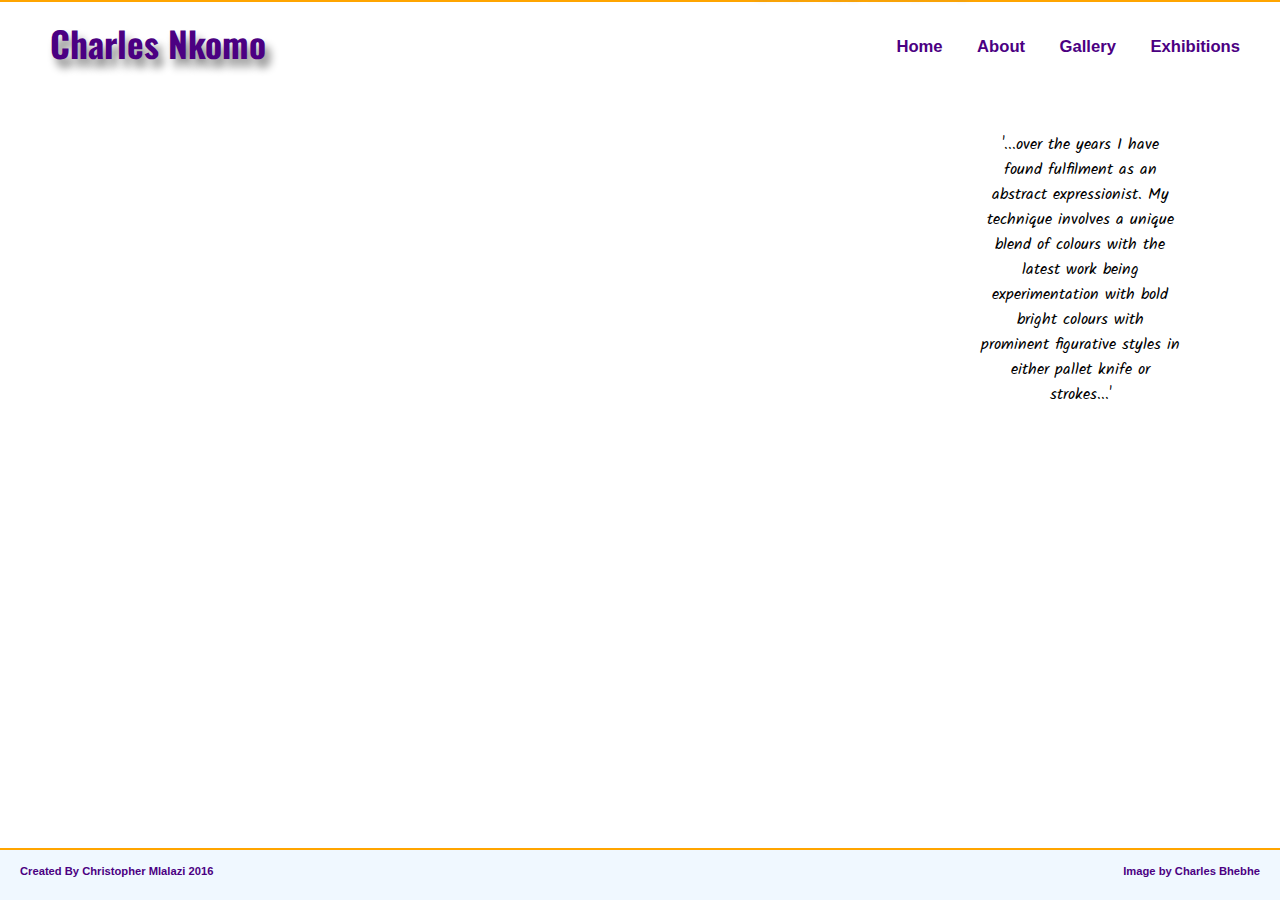
==== commit b2db9146: "Master" ====
--- a/index.html
+++ b/index.html
@@ -39,7 +39,7 @@
      </nav>
  </header>
 
-            <h2 id="brand">Charles Nkomo</h2>
+            <h2 id="brand1">Charles Nkomo</h2>
               <p id="brand2">Charles Nkomo</p>
 
   <div class="clearfix quotation">
@@ -54,6 +54,7 @@
 <div>
  <footer class="futer">      
            <p class="left">Created By <a href="https://www.facebook.com/cmlalazi">Christopher Mlalazi</a> 2016</p>
+           <p class="left2">Charles Nkomo</p>
            <p class="right">Image by <a href="https://www.facebook.com/charles.bhebe?fref=ts">Charles Bhebhe</a></p>
 </footer>
 
--- a/css/main.css
+++ b/css/main.css
@@ -11,7 +11,7 @@
     margin: 0 auto;
     padding: 0;
     font-family: "Open Sans", sans-serif; 
-    background-color: gray;;
+    background-color: white;
     width: 100%;
     max-width: 1400px;
     height: auto;    
@@ -143,9 +143,12 @@
 nav {
  
   background-color: #f5f5f5;
-  margin-left: -10px;
-}
-
+  }
+
+.space {
+ margin-left: -10PX;
+
+}
 ul a {
   display: block;
   padding: 10px;
@@ -190,7 +193,7 @@
 .container {  
     background-image: url("../img/NewCharlie2.jpg");
     background-repeat:  no-repeat;   
-    height: calc(100vh - 50px);
+    height: calc(100vh - 60px);
     background-position: center;
     background-size: cover;
     margin: 0 auto;
@@ -214,6 +217,21 @@
   
 }
 
+#brand1{
+    margin-top: 45px;
+    font-weight: bold;
+    color: #4b0082;
+    font-size: 2em;
+    font-family: 'Changa One', sans-serif; 
+    font-weight: normal;
+    text-shadow: 5px 8px 8px grey;
+    float: right;
+    position: relative;
+    left: 100px;
+    bottom: 88px;
+  
+}
+
 
  #brand2 {
     float: left;
@@ -257,6 +275,14 @@
 .left {
   float: left;
   margin-left: 20px;
+}
+
+.futer .left2 {
+  text-align: center;
+  margin: auto;
+  font-size: 2em;
+  margin-left: 30px;
+  padding: 5px;
 }
 
 .right {
@@ -840,6 +866,30 @@
 MEDIA QUIRIES
 ******************/
 
+
+
+
+@media screen and (max-width: 360px) {
+ 
+ #brand1 {
+  display: none;
+
+
+}
+
+.futer .left {
+  display: none;
+}
+
+}
+
+@media screen and (min-width: 361px) {
+.futer .left2 {
+  display: none;
+}
+
+}
+
 @media screen and (max-width: 400px) {
 
   .futer .right {
@@ -850,6 +900,9 @@
  } 
  
 }
+
+
+
 
 @media only screen and (max-width: 600px){
   .quotation {
@@ -970,7 +1023,17 @@
 
 @media screen and (min-width: 765px) {
 
-
+    /******
+
+    HOME
+    ******/
+
+    .container {  
+    background-image: url("../img/NewCharlie2.jpg");
+    background-repeat:  no-repeat;   
+    height: calc(100vh - 50px);
+
+  }
    
    .quotation {
     float: right;
